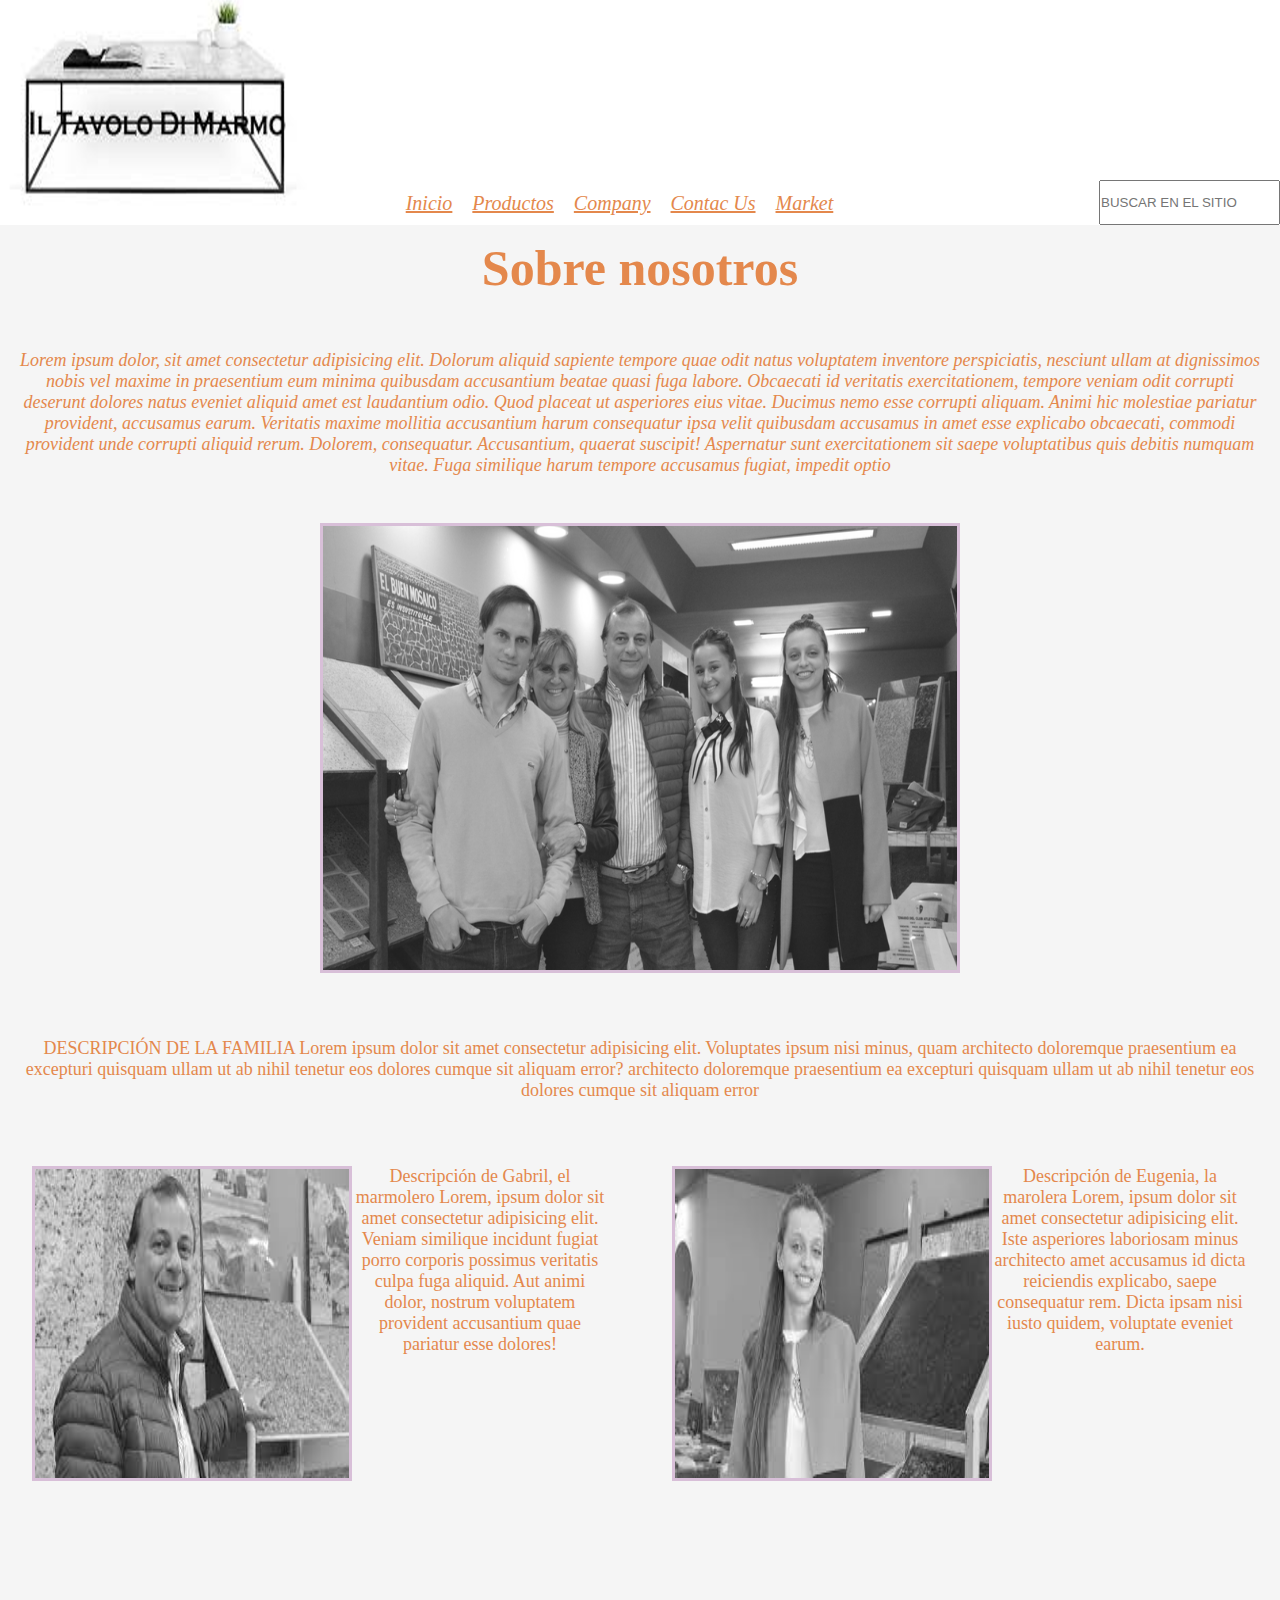
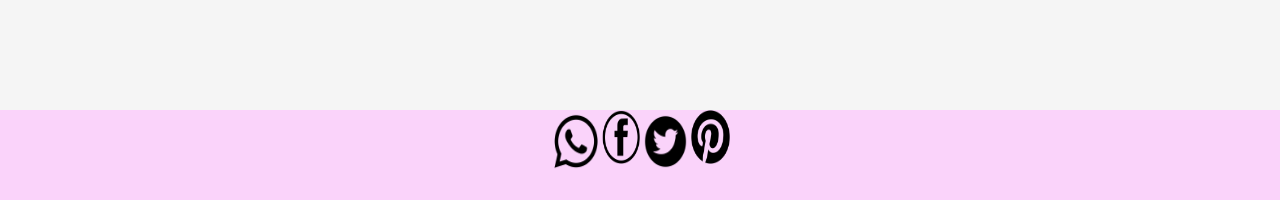
==== Company.html @ 5b20941c "primer repositorio creado para el trabajo final" ====
<!DOCTYPE html>
<html lang="en">

<head>
    <meta charset="UTF-8">
    <meta http-equiv="X-UA-Compatible" content="IE=edge">
    <meta name="viewport" content="width=device-width, initial-scale=1.0">
    <link rel="shortcut icon" href="./img/shortcur.PNG">
    <link rel="stylesheet" href="./css/estilos.css">
    <title>Document</title>
</head>

<body>
    <header>
        <a href="./index.html"><img src="./img/fondo.PNG" alt="Logo de la empresa" class="tamañoLogo"></a>

        <ul class="formatoMenu">
            <li class="formatoPuntos">
                <a href="./index.html">Inicio</a>
            </li>
            <li class="formatoPuntos">
                <a href="./Products.html">Productos</a>
            </li>
            <li class="formatoPuntos">
                <a href="./Company.html">Company</a>
            </li>
            <li class="formatoPuntos">
                <a href="./Contactanos.html">Contac Us</a>
            </li>
            <li class="formatoPuntos">
                <a href="./market.html">Market</a>
            </li>
        </ul>
        <input type="search" placeholder="BUSCAR EN EL SITIO" class="acomodarBusqueda" />

    </header>
    <main>
        <h1 class="titulo">Sobre nosotros</h1>
        <div>
            <p class="textoPrincipal2"> <em> Lorem ipsum dolor, sit amet consectetur adipisicing elit. Dolorum aliquid
                    sapiente tempore
                    quae odit natus voluptatem inventore perspiciatis, nesciunt ullam at dignissimos nobis vel maxime in
                    praesentium eum minima quibusdam accusantium beatae quasi fuga labore. Obcaecati id veritatis
                    exercitationem, tempore veniam odit corrupti deserunt dolores natus eveniet aliquid amet est
                    laudantium
                    odio. Quod placeat ut asperiores eius vitae. Ducimus nemo esse corrupti aliquam. Animi hic molestiae
                    pariatur provident, accusamus earum. Veritatis maxime mollitia accusantium harum consequatur ipsa
                    velit
                    quibusdam accusamus in amet esse explicabo obcaecati, commodi provident unde corrupti aliquid rerum.
                    Dolorem, consequatur. Accusantium, quaerat suscipit! Aspernatur sunt exercitationem sit saepe
                    voluptatibus quis debitis numquam vitae. Fuga similique harum tempore accusamus fugiat, impedit
                    optio
                </em></p>
        </div>
        <div class="hijoFamilia">

            <img src="./img/familia.jpg" alt="fotoFamiliar" class="achicar2">
            <p class="textoPrincipal2">DESCRIPCIÓN DE LA FAMILIA Lorem ipsum dolor sit amet consectetur adipisicing elit.
                Voluptates ipsum nisi minus, quam architecto doloremque praesentium ea excepturi quisquam ullam ut ab
                nihil tenetur eos dolores cumque sit aliquam error? architecto doloremque praesentium ea excepturi quisquam ullam ut ab
                nihil tenetur eos dolores cumque sit aliquam error  </p>

            <div class="hijoPersonas">
                <img src="./img/marmolero.jpg" alt="gabriel" class="achicar3">
                <p class="textoDescribe">Descripción de Gabril, el marmolero Lorem, ipsum dolor sit amet consectetur adipisicing
                    elit. Veniam similique incidunt fugiat porro corporis possimus veritatis culpa fuga aliquid. Aut
                    animi
                    dolor, nostrum voluptatem provident accusantium quae pariatur esse dolores!</p>

                <img src="./img/marmolera.jpg.jfif" alt="juge" class="achicar3">
                <p class="textoDescribe">Descripción de Eugenia, la marolera Lorem, ipsum dolor sit amet consectetur adipisicing
                    elit. Iste asperiores laboriosam minus architecto amet accusamus id dicta reiciendis explicabo,
                    saepe
                    consequatur rem. Dicta ipsam nisi iusto quidem, voluptate eveniet earum.</p>
            </div>

        </div>
    </main>
    <footer>
        <a href="https://web.whatsapp.com/"><img src="./img/whatsapp_icon_138013.png" alt="whatsapp" class="tamaño"></a>
        <a href="https://www.facebook.com/"><img src="./img/facebook.png" alt="facebook" class="tamaño2"></a>
        <a href="https://twitter.com/"><img src="./img/twitter.png" alt="twitter" class="tamaño"></a>
        <a href="https://ar.pinterest.com/"><img src="./img/pinteres.png" alt="pinterest" class="tamaño2"></a>
    </footer>

</body>

</html>
---- css/estilos.css ----
* {
    margin: 0;
    padding: 0;
    color: rgb(228, 136, 76);
    box-sizing: border-box;
}

/* Estilos para las partes principales */
header {

    background-color: whites;
    height: 25vh;
    display: flex;

}

main {
    background-color: whitesmoke;
    height: 165vh;
    display: flex;
    flex-direction: column;
}

footer {
    display: flex;
    background-color: rgb(250, 211, 250);
    height: 10vh;
    justify-content: center;
}

/* Estilo para los elementos del header */
.tamañoLogo {
    height: 25vh;
    width: 25vw;
    display: flex;
}

.formatoMenu {
    display: flex;
    list-style: none;
    height: 25vh;
    width: 50vw;
    font-size: 20px;
    font-style: italic;
    justify-content: center;
    align-items: end;
}

.formatoPuntos {
    padding: 10px;
}

.acomodarBusqueda {
    display: flex;
    height: 5vh;
    width: 15vw;
    margin-left: 20vh;
    margin-top: 20vh;
}

/* Estilos para los elementos del main */
.titulo {
    width: 100vw;
    height: 5vh;
    font-weight: bold;
    font-family: "Lucida Bright", Georgia, serif;
    font-style: normal;
    font-variant: normal;
    line-height: 26.4px;
    text-align: center;
    font-size: 50px;
    padding: 30px;
}

.textoPrincipal {
    display: flex;
    text-align: center;
    padding: 40px;
    font-size: 20px;
    width: 60vw;
    margin-left: 20vw;
    margin-right: 20vw;
}

.textoPrincipal2 {
    display: flex;
    text-align: center;
    padding: 20px;
    font-size: 18px;
    width: 100vw;
    margin-top: 5vh;

}

/* Esto es para las fotos y recuadros */
.hijoFotos {

    display: flex;
    flex-direction: row;
    justify-content: space-around;
    margin-bottom: 8vh;

}

.hijoMapas {

    display: flex;
    flex-direction: row;
    justify-content: space-around;
    margin-bottom: 8vh;

}

.mesa1 {
    display: flex;
    height: 50vh;
    width: 20vw;
    border: solid;
    border-color: thistle;
}

.mesa2 {
    display: flex;
    height: 50vh;
    width: 40vw;
    border: solid;
    border-color: thistle;
}

.mesa3 {
    display: flex;
    height: 50vh;
    width: 30vw;
    border: solid;
    border-color: thistle;
}

.mapa {
    height: 50vh;
    width: 40vw;
}

.video {
    height: 50vh;
    width: 40vw;
}

.tamaño {
    height: 7vh;
    width: 4vw;
}

.tamaño2 {
    height: 6vh;
    width: 3vw;
}

.achicar {
    height: 35vh;
    width: 18vw;
    display: flex;
    border: solid;
    border-color: thistle;
}

.achicar2 {
    height: 50vh;
    width: 50vw;
    display: flex;
    border: solid;
    border-color: thistle;
    margin-top: 3vh;
}

.achicar3 {
    height: 35vh;
    width: 25vw;
    display: flex;
    border: solid;
    border-color: thistle;
}

h2 {
    margin-bottom: 3vh;
    margin-left: 1vw;
    font-style: italic;
}

.hijoFamilia {
    display: flex;
    flex-direction: column;
    align-items: center;
}

.hijoPersonas {
    display: flex;
    flex-direction: row;
    margin-top: 5vh;
    margin-left: 5vw;

}

.textoDescribe {
    display: flex;
    text-align: center;
    font-size: 18px;
    width: 20vw;
    margin-right: 5vw;
}

.hijoFormulario {
    display: flex;
    flex-direction: row;
    width: 55vw;
    align-items: center;
    justify-content: space-between;
}

.titulo2 {
    width: 80vw;
    font-weight: bold;
    font-family: "Lucida Bright", Georgia, serif;
    font-style: normal;
    font-variant: normal;
    text-align: center;
    font-size: 30px;
    padding: 30px;
    margin-left: 10vw;
}

.hijoInfo {
    display: flex;
    flex-direction: column;
    align-items: flex-start;
    height: 65vh;
    margin-left: 1vw;
    justify-content: space-around;
}

.hijoDatos {
    display: flex;
    flex-direction: column;
    width: 100vw;
    height: 65vh;
    align-items: center;
    justify-content: space-around;
}

.padreCompras {
    margin-top: 5vh;
    display: flex;
    flex-direction: row;
    align-items: center;
    width: 100vw;
    height: 40vh;
    justify-content: space-around;

}

.achicarCompras {
    height: 28vh;
    width: 20vw;
    display: flex;
    border: solid;
    border-color: thistle;
}

.hacerLinea {
    width: 20vw;
}

.botonCompras {
    width: 10vw;
    margin-left: 45vw;
    margin-top: 6vh;
    font-weight: bold;
    font-size: 3vh;
}

.cuadroTexto {
    width: 55vw;
    height: 55vh;
}

.ingresoDatos {
    width: 13vw;
    height: 4vh;
}

/* Acá arranco con las medias queries para un ancho de 1024 máximo */

@media (max-width: 1024px) {

    .mapa {
        height: 30vh;
        width: 30vw;
    }

    .video {
        height: 30vh;
        width: 30vw;
    }

    .achicar2 {
        height: 35vh;
        width: 35vw;
        display: flex;
        border: solid;
        border-color: thistle;
        margin-top: 3vh;
    }

    .achicar3 {
        height: 25vh;
        width: 20vw;
        display: flex;
        border: solid;
        border-color: thistle;
    }

    .textoDescribe {
        display: flex;
        text-align: center;
        font-size: 16px;
        width: 20vw;
        margin-right: 5vw;
    }

    .hijoDatos {
        display: flex;
        flex-direction: column;
        width: 100vw;
        height: 65vh;
        align-items: center;
        justify-content: space-around;
    }

    .cuadroTexto {
        width: 55vw;
        height: 45vh;
    }

    .titulo2 {
        width: 80vw;
        font-weight: bold;
        font-family: "Lucida Bright", Georgia, serif;
        font-style: normal;
        font-variant: normal;
        text-align: center;
        font-size: 25px;
        padding: 30px;
        margin-left: 10vw;
    }

}

/* Acá arranco con las medias queries para un ancho de 915 máximo */
@media (max-width: 915px) {

    .titulo {
        font-size: 35px;
    }

    .formatoMenu {
        font-size: 18px;
        width: 55vw;
    }

    .tamañoLogo {
        height: 25vh;
        width: 25vw;
    }

    header {
        align-items: end;
        width: 100vw;
    }

    .acomodarBusqueda {
        width: 10vw;
        margin-left: 10vw;

    }

    .mesa1 {
        height: 40vh;
    }

    .mesa2 {
        height: 40vh;
    }

    .mesa3 {
        height: 40vh;
    }

    .textoPrincipal2 {
        font-size: 16px;
        padding: 15px;
    }

    .textoDescribe {
        font-size: 14px;
    }

    .titulo2 {
        font-size: 19px;
    }

    .hacerLinea {
        font-size: 12px;
    }

    .botonCompras {
        font-size: 12px;
    }
}

/* Acá arranco con las medias queries para un ancho de 751 máximo */
@media (max-width: 751px) {

    header {
        flex-direction: column;
        align-items: center;
        justify-content: center;
    }

    .tamañoLogo {
        height: 20vh;
        width: 75vw;
    }

    .formatoMenu {
        width: 100vw;
        font-size: 12px;
        height: 5vh;
    }

    .acomodarBusqueda {
        display: none;
    }

    .titulo {
        font-size: 25px;
    }

    .textoPrincipal {
        font-size: 16px;
        padding: 0px;
        width: 90vw;
        margin-left: 5vw;
        margin-right: 5vw;
        margin-top: 10vh;
        margin-bottom: 10vh;
    }

    .mesa1 {
        height: 20vh;
    }

    .mesa2 {
        height: 20vh;
    }

    .mesa3 {
        height: 20vh;
    }

    .hijoMapas {

        display: flex;
        flex-direction: column;
        align-items: center;
        justify-content: space-between;
        margin-bottom: 8vh;
        width: 100vw;
        height: 60vh;

    }

    .mapa {
        width: 90vw;
        height: 26vh;
    }

    .video {
        width: 90vw;
        height: 26vh;
    }

    .tamaño {
        height: 8vh;
        width: 8vw;
    }

    .tamaño2 {
        height: 7vh;
        width: 8vw;
    }

    .achicar {
        height: 25vh;
        width: 18vw;
    }

    .hijoPersonas {
        display: none;
    }

    .achicar2 {

        height: 40vh;
        width: 80vw;

    }

    .textoPrincipal2 {
        padding: 10px;
        font-size: 14px;
    }

    .titulo2 {
        width: 90vw;
        font-size: 14px;
        padding: 20px;
        margin-left: 5vw;
    }
    .hijoFormulario {
        display: flex;
        flex-direction: column;
        width: 90vw;
        height: 20vh;
        align-items: center;
        justify-content: space-between;
        margin-bottom: 2vh;
    }
    .ingresoDatos {
        width: 40vw;
        height: 4vh;
    }
    h2{
        font-size: 23px;
    }
    .cuadroTexto {
        width: 55vw;
        height: 45vh;
        margin-bottom: 4vh;
    }
    .achicarCompras {
        height: 15vh;
        width: 20vw;
        display: flex;
        border: solid;
        border-color: thistle;
    }
    .hacerLinea {
        width: 15vw;
        font-size: 10px;
    }
    .botonCompras {
        width: 30vw;
        margin-left: 35vw;
        margin-top: 6vh;
        font-weight: bold;
        font-size: 3vh;
    }

}
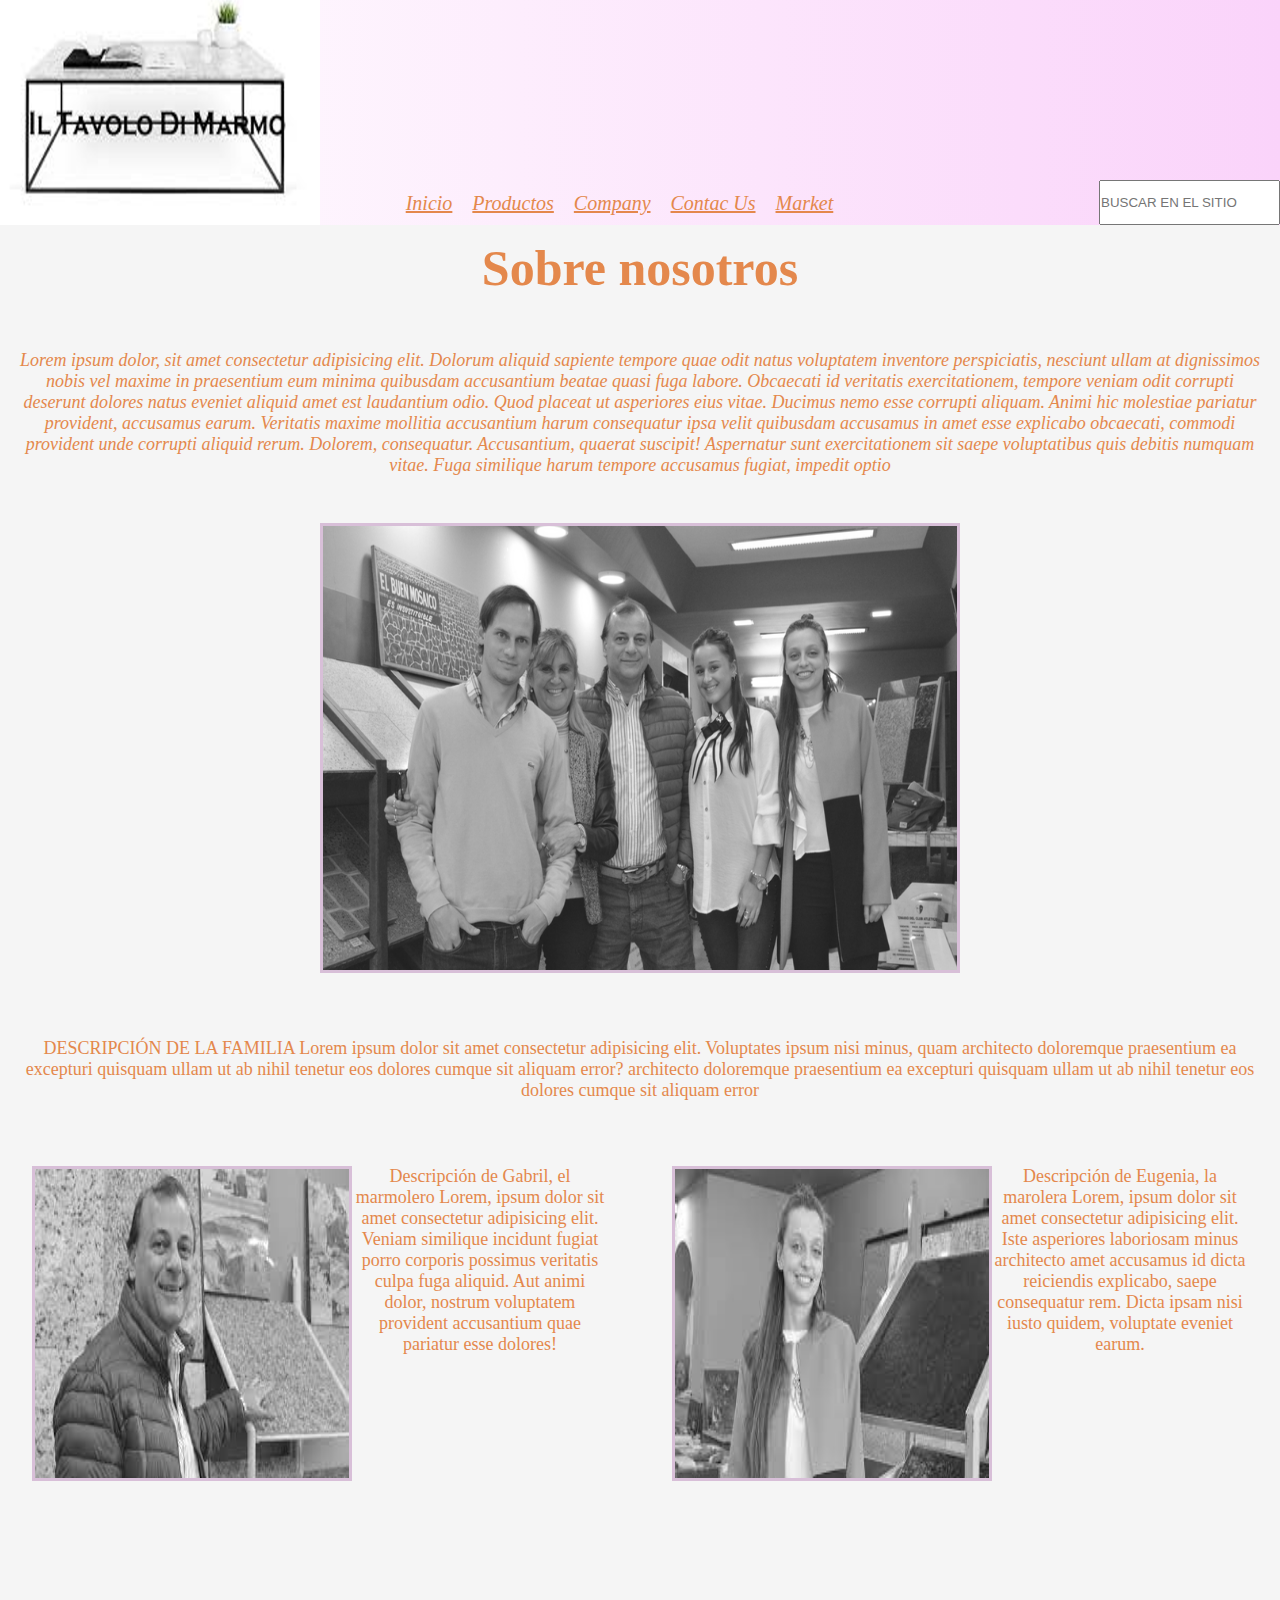
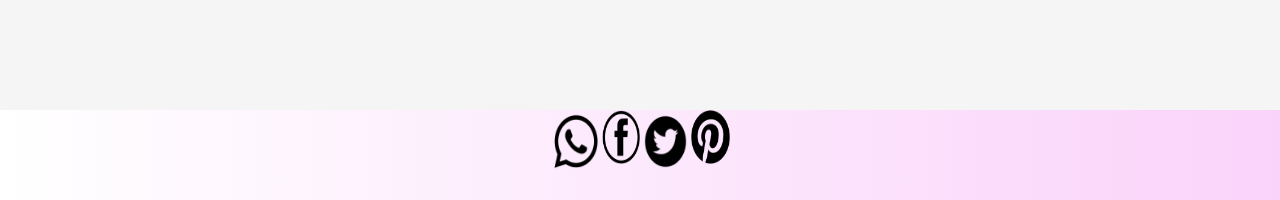
==== commit 4c71ff2f: "Agregague animaciones, transiciones y transformaciones al trabajo final" ====
--- a/Company.html
+++ b/Company.html
@@ -5,6 +5,7 @@
     <meta charset="UTF-8">
     <meta http-equiv="X-UA-Compatible" content="IE=edge">
     <meta name="viewport" content="width=device-width, initial-scale=1.0">
+    <link rel="stylesheet" href="https://cdnjs.cloudflare.com/ajax/libs/animate.css/4.1.1/animate.min.css" />
     <link rel="shortcut icon" href="./img/shortcur.PNG">
     <link rel="stylesheet" href="./css/estilos.css">
     <title>Document</title>
@@ -82,6 +83,10 @@
         <a href="https://twitter.com/"><img src="./img/twitter.png" alt="twitter" class="tamaño"></a>
         <a href="https://ar.pinterest.com/"><img src="./img/pinteres.png" alt="pinterest" class="tamaño2"></a>
     </footer>
+    <script src="js/wow.js"></script>
+    <script>
+        new WOW().init();
+    </script>
 
 </body>
 
--- a/css/estilos.css
+++ b/css/estilos.css
@@ -8,7 +8,7 @@
 /* Estilos para las partes principales */
 header {
 
-    background-color: whites;
+    background-image: linear-gradient(to right, white , rgb(250, 211, 250));
     height: 25vh;
     display: flex;
 
@@ -23,7 +23,7 @@
 
 footer {
     display: flex;
-    background-color: rgb(250, 211, 250);
+    background-image: linear-gradient(to right, white , rgb(250, 211, 250));
     height: 10vh;
     justify-content: center;
 }
@@ -70,8 +70,18 @@
     text-align: center;
     font-size: 50px;
     padding: 30px;
-}
-
+    animation-duration: 3s;
+    animation-name: aparecer;
+}
+@keyframes aparecer {
+    0% {
+      opacity: 0;
+    }
+    100% {
+      opacity: 1;
+    }
+ }
+ 
 .textoPrincipal {
     display: flex;
     text-align: center;
@@ -80,7 +90,21 @@
     width: 60vw;
     margin-left: 20vw;
     margin-right: 20vw;
-}
+    animation-duration: 4s;
+    animation-name: aparecer2;
+}
+@keyframes aparecer2 {
+    0% {
+      opacity: 0;
+    }
+    50%{
+        opacity: 0;
+    }
+    100% {
+      opacity: 1;
+    }
+ }
+ 
 
 .textoPrincipal2 {
     display: flex;
@@ -89,6 +113,8 @@
     font-size: 18px;
     width: 100vw;
     margin-top: 5vh;
+    animation-duration: 4s;
+    animation-name: aparecer2;
 
 }
 
@@ -117,6 +143,12 @@
     width: 20vw;
     border: solid;
     border-color: thistle;
+    transform: rotate(5deg);
+    transition: height 1s, width 1s;
+}
+.mesa1:hover{
+    height: 45vh;
+    width: 18vw;
 }
 
 .mesa2 {
@@ -125,7 +157,13 @@
     width: 40vw;
     border: solid;
     border-color: thistle;
-}
+    transition: height 1s, width 1s;
+}
+.mesa2:hover{
+    height: 45vh;
+    width: 35vw;
+}
+
 
 .mesa3 {
     display: flex;
@@ -133,8 +171,13 @@
     width: 30vw;
     border: solid;
     border-color: thistle;
-}
-
+    transform: rotate(-5deg);
+    transition: height 1s, width 1s;
+}
+.mesa3:hover{
+    height: 45vh;
+    width: 25vw;
+}
 .mapa {
     height: 50vh;
     width: 40vw;
@@ -161,6 +204,11 @@
     display: flex;
     border: solid;
     border-color: thistle;
+    transition: height 1s, width 1s;
+}
+.achicar:hover{
+    height: 50vh;
+    width: 25vw;
 }
 
 .achicar2 {
@@ -267,6 +315,8 @@
 
 .hacerLinea {
     width: 20vw;
+    animation-duration: 2s;
+    animation-name: aparecer2;
 }
 
 .botonCompras {
@@ -285,8 +335,12 @@
 .ingresoDatos {
     width: 13vw;
     height: 4vh;
-}
-
+    transition: heigth 1s, width 1s;
+}
+.ingresoDatos:focus{
+    width: 15vw;
+    height: 5vh;
+}
 /* Acá arranco con las medias queries para un ancho de 1024 máximo */
 
 @media (max-width: 1024px) {
